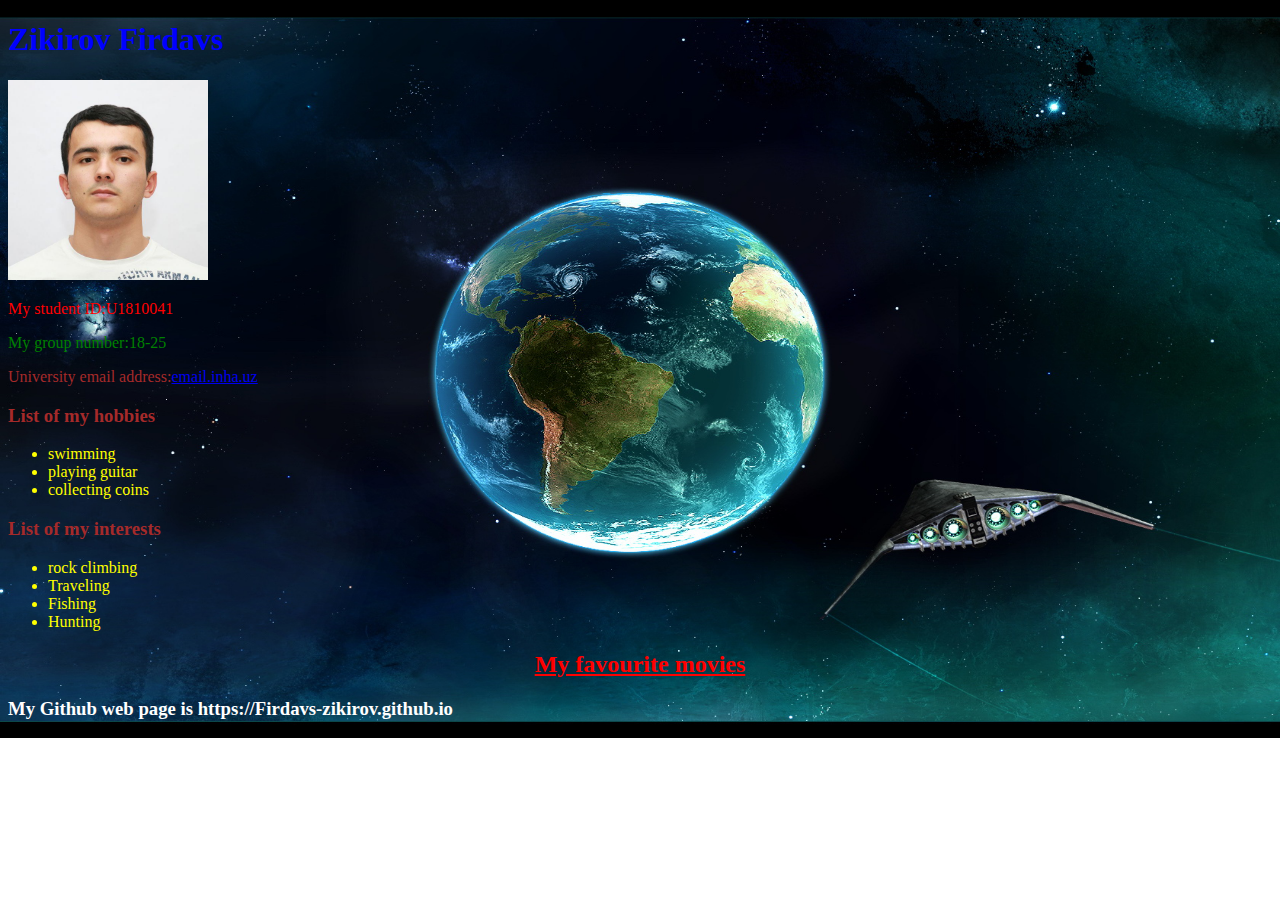
==== index.html @ 68f5a085 "Rename index..html to index.html" ====
<!DOCTYPE html>
<html>
<head>
	<meta charset="utf-8">
	<title>My first website</title>
	<link rel="stylesheet" type="text/css" href="style.css">
</head>
<body>
<h1 style="color:blue;">Zikirov Firdavs</h1>
<img src="myimage.jpg" alt="myimage" width="200" height="200">
<p style="color:red;">My student ID:U1810041</p>
<p style="color:green;">My group number:18-25</p>
<p style="color:brown;">University email address:<a href="http://mail.inha.uz">email.inha.uz</a></p>
<h3>List of my hobbies</h3>
<ul>
	<li>swimming</li>
	<li>playing guitar</li>
	<li>collecting coins</li>
</ul>
<h3>List of my interests</h3>
<ul>
	<li>rock climbing</li>
	<li>Traveling</li>
	<li>Fishing</li>
	<li>Hunting</li>
</ul>
<h2><a href="movies.html">My favourite movies</a></h2>
<h3 style="color: white">My Github web page is https://Firdavs-zikirov.github.io</h3>
</body>
</html>
---- style.css ----
body{
	background: url(earth.jpg) no-repeat;
	background-size:100% 100%;
	font-family:verdana;
}
h3{
	color: brown;
}
li{
	color: yellow;
}
h2 a{
	color: red;

	}
	h2{
		text-align: center;

	}
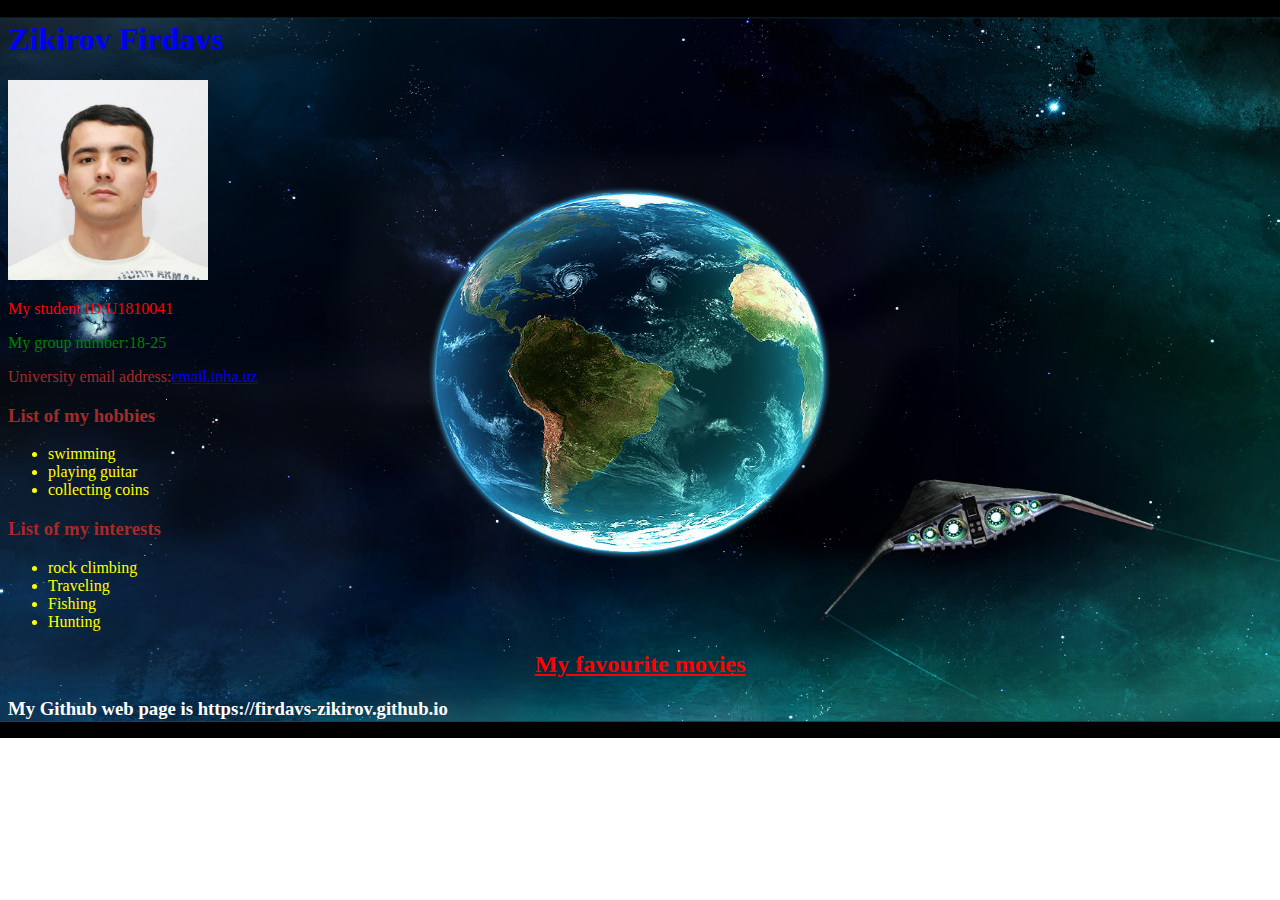
==== commit d0b97bdf: "Update index.html" ====
--- a/index.html
+++ b/index.html
@@ -25,6 +25,6 @@
 	<li>Hunting</li>
 </ul>
 <h2><a href="movies.html">My favourite movies</a></h2>
-<h3 style="color: white">My Github web page is https://Firdavs-zikirov.github.io</h3>
+<h3 style="color: white">My Github web page is https://firdavs-zikirov.github.io</h3>
 </body>
 </html>
